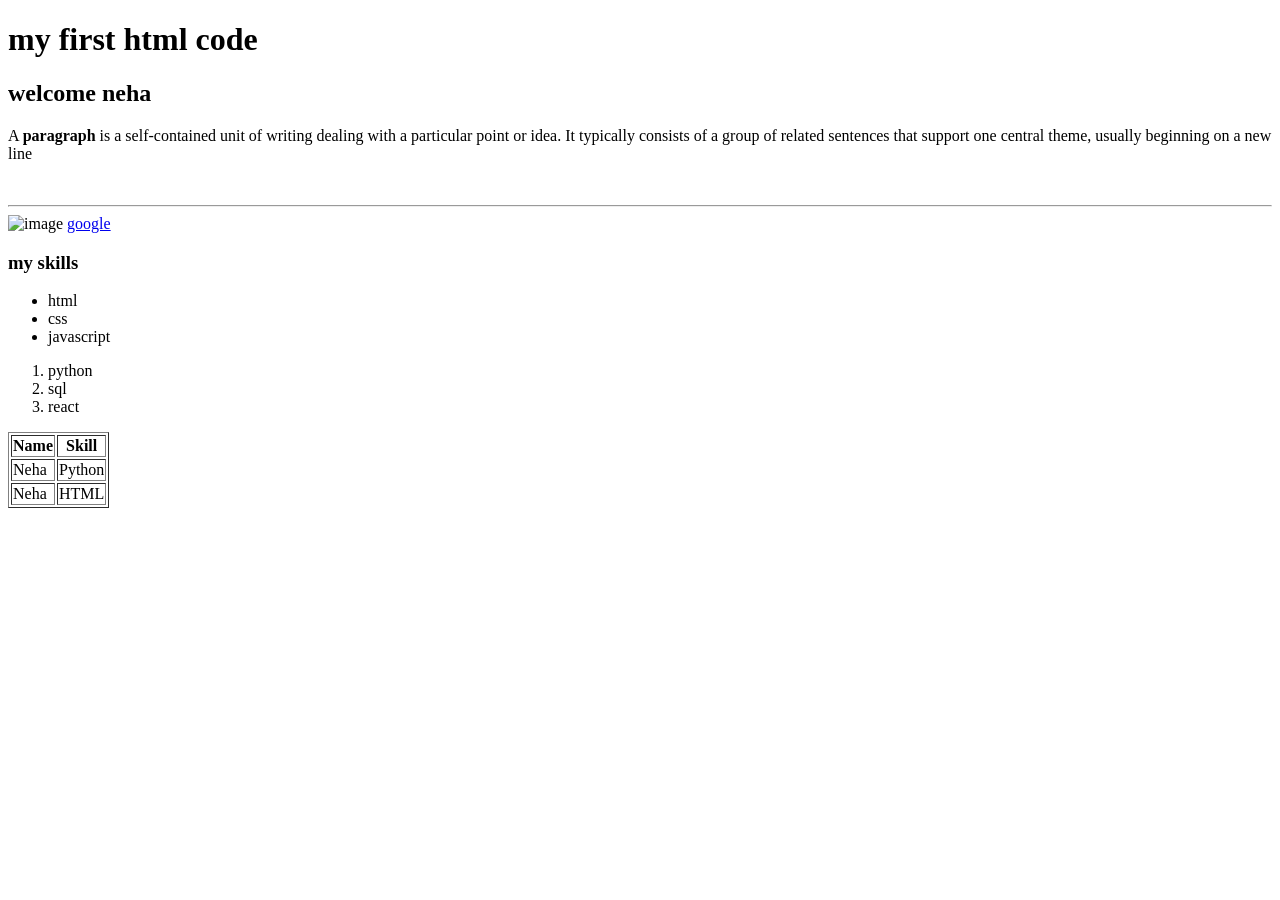
==== HTML/index.html @ 84ade1d7 "Create index.html" ====
<!DOCTYPE html>
<html>
    <head>
        <title>welcome to the blog</title>
        
    </head>
    <body>
   <h1>my first html code</h1>
        <h2>welcome neha</h2>
        <p>A <b>paragraph</b> is a self-contained unit of writing
             dealing with a particular point or idea. 
            It typically consists of a group of related sentences 
            that support one central theme, usually beginning on a new 
            line</p>
            <br>
            <hr>
            <img src="neha.jpg" alt="image">
            <a href="https://www.google.com/search?sca_esv=d8ad4d1a78452d8c&rlz=1C1CHBF_enIN1112IN1128&sxsrf=APpeQnv0PdrIIGHkWjNytH9EM8i64iuRYw:1782315786480&udm=2&fbs=[base64]&q=paragraph&sa=X&ved=2ahUKEwjhkdLam6CVAxUPsVYBHfJEBUMQtKgLegQIGhAB&biw=598&bih=598&dpr=1.5#sv=CAMSURoyKhBlLUlZeFdrSmMyZzFsaWNNMg5JWXhXa0pjMmcxbGljTToONVFrajBjOEZCcVFPZU0gBCoXCgFzEhBlLUlZeFdrSmMyZzFsaWNNGAEwARgHIM_UtIMKSggQARgBIAEoAQ">google</a>
            <h3>my skills</h3>
            <ul>
                <li> html</li>
                <li>css</li>
                <li>javascript</li>
            </ul>
            <ol>
                <li>python</li>
                <li>sql</li>
                <li>react</li>
            </ol>
            <table border="1">
    <tr>
        <th>Name</th>
        <th>Skill</th>
    </tr>

    <tr>
        <td>Neha</td>
        <td>Python</td>
    </tr>

    <tr>
        <td>Neha</td>
        <td>HTML</td>
    </tr>
</table>
    </body>
</html>
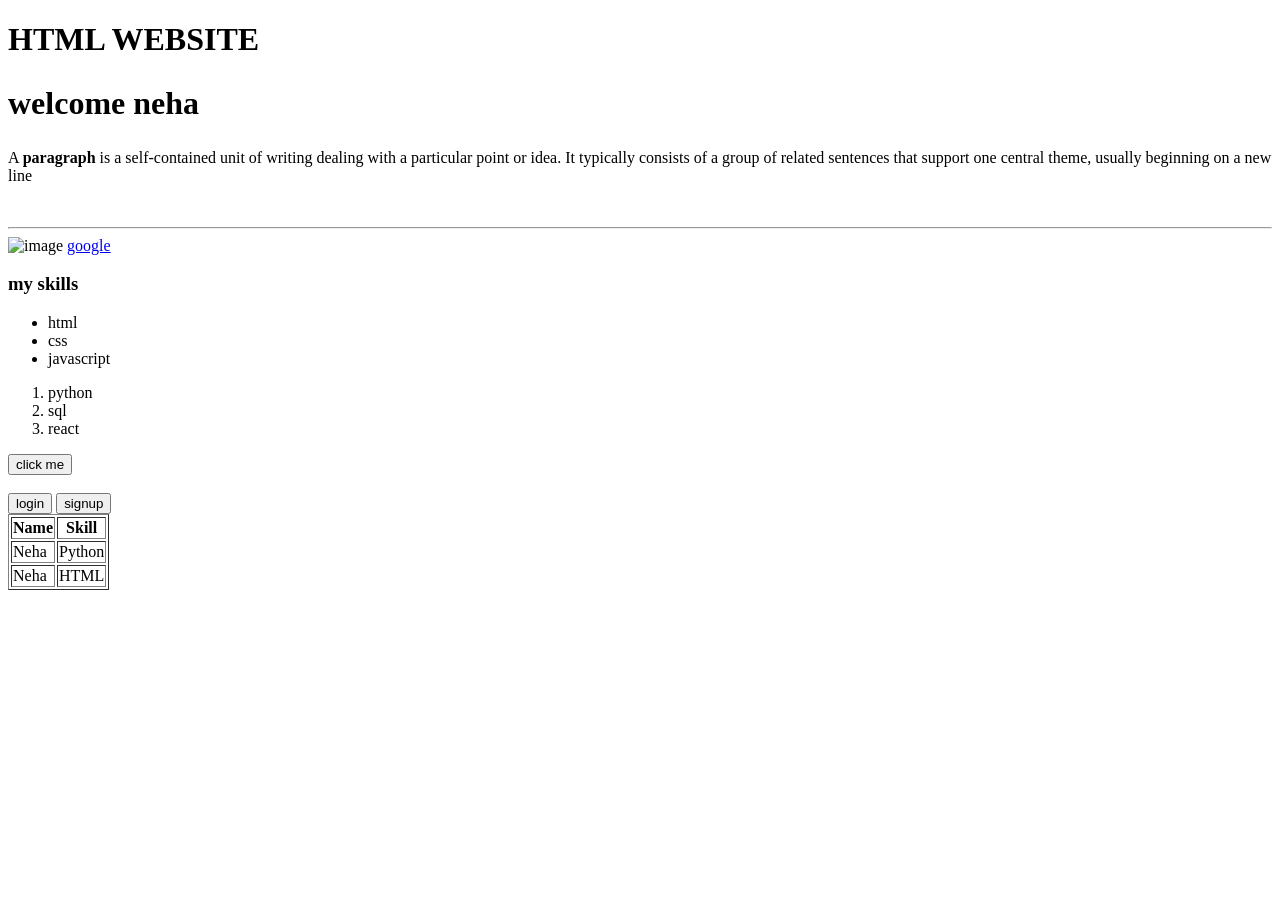
==== commit f1e3b558: "Update index.html" ====
--- a/HTML/index.html
+++ b/HTML/index.html
@@ -2,11 +2,11 @@
 <html>
     <head>
         <title>welcome to the blog</title>
-        
+        <link rel="stylesheet" href="style.css">
     </head>
     <body>
-   <h1>my first html code</h1>
-        <h2>welcome neha</h2>
+   <h1>HTML WEBSITE </h1>
+        <h2 style="font-size:xx-large;">welcome neha</h2>
         <p>A <b>paragraph</b> is a self-contained unit of writing
              dealing with a particular point or idea. 
             It typically consists of a group of related sentences 
@@ -27,7 +27,15 @@
                 <li>sql</li>
                 <li>react</li>
             </ol>
-            <table border="1">
+            <button>click me</button>
+            <br>
+
+            <br>
+            <div>
+            <button>login</button>
+            <button>signup</button>
+            </div>
+        <table border ="1"> 
     <tr>
         <th>Name</th>
         <th>Skill</th>
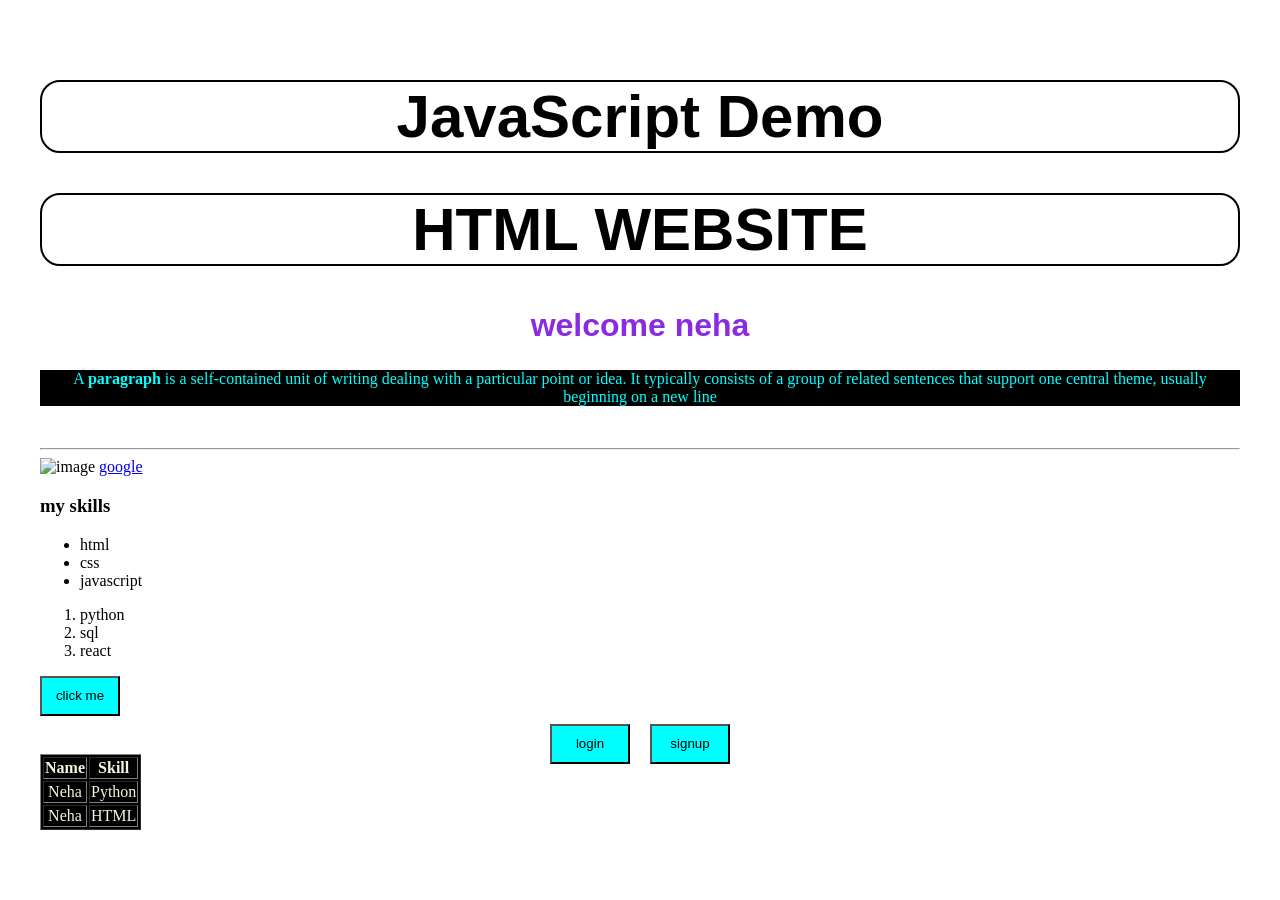
==== commit 1569ba2e: "Update index.html" ====
--- a/HTML/index.html
+++ b/HTML/index.html
@@ -1,10 +1,16 @@
 <!DOCTYPE html>
 <html>
     <head>
+         <title>JS Demo</title>
         <title>welcome to the blog</title>
         <link rel="stylesheet" href="style.css">
     </head>
     <body>
+        <h1>JavaScript Demo</h1>
+
+<script src="script.js"></script>
+
+
    <h1>HTML WEBSITE </h1>
         <h2 style="font-size:xx-large;">welcome neha</h2>
         <p>A <b>paragraph</b> is a self-contained unit of writing
--- a/HTML/style.css
+++ b/HTML/style.css
@@ -0,0 +1,52 @@
+body{
+    background-color:white;
+    padding: 20px;
+    margin:20px;
+}
+button{
+    background-color: aqua;
+    color: black;
+    width:80px;
+    height:40px;}
+    button:hover{
+        background-color: brown;
+    }
+    div{
+        
+        display:flex;
+        justify-content:center;
+        align-items:center;
+        gap:20px;
+        height:20px;
+        
+    }
+h1{
+    color:black;
+    font-family: Arial;
+    font-size:60px;
+    font-weight: bolder;
+    text-align: center;
+    border: 2px solid black;
+border-radius:20px;}
+h2{
+    color: blueviolet;
+    font-family: Arial;
+    font-size:x-large;
+    font-weight: bolder;
+    text-align: center;
+}
+p{
+    color: aqua;
+    background-color: black;
+    font-family:Cambria, Cochin, Georgia, Times, 'Times New Roman', serif;
+    text-align:center; 
+}
+table{
+    background-color: black;
+    color: beige;
+    text-align:center;
+}
+img{
+    width: 300px;;
+    height: 300px;;
+}
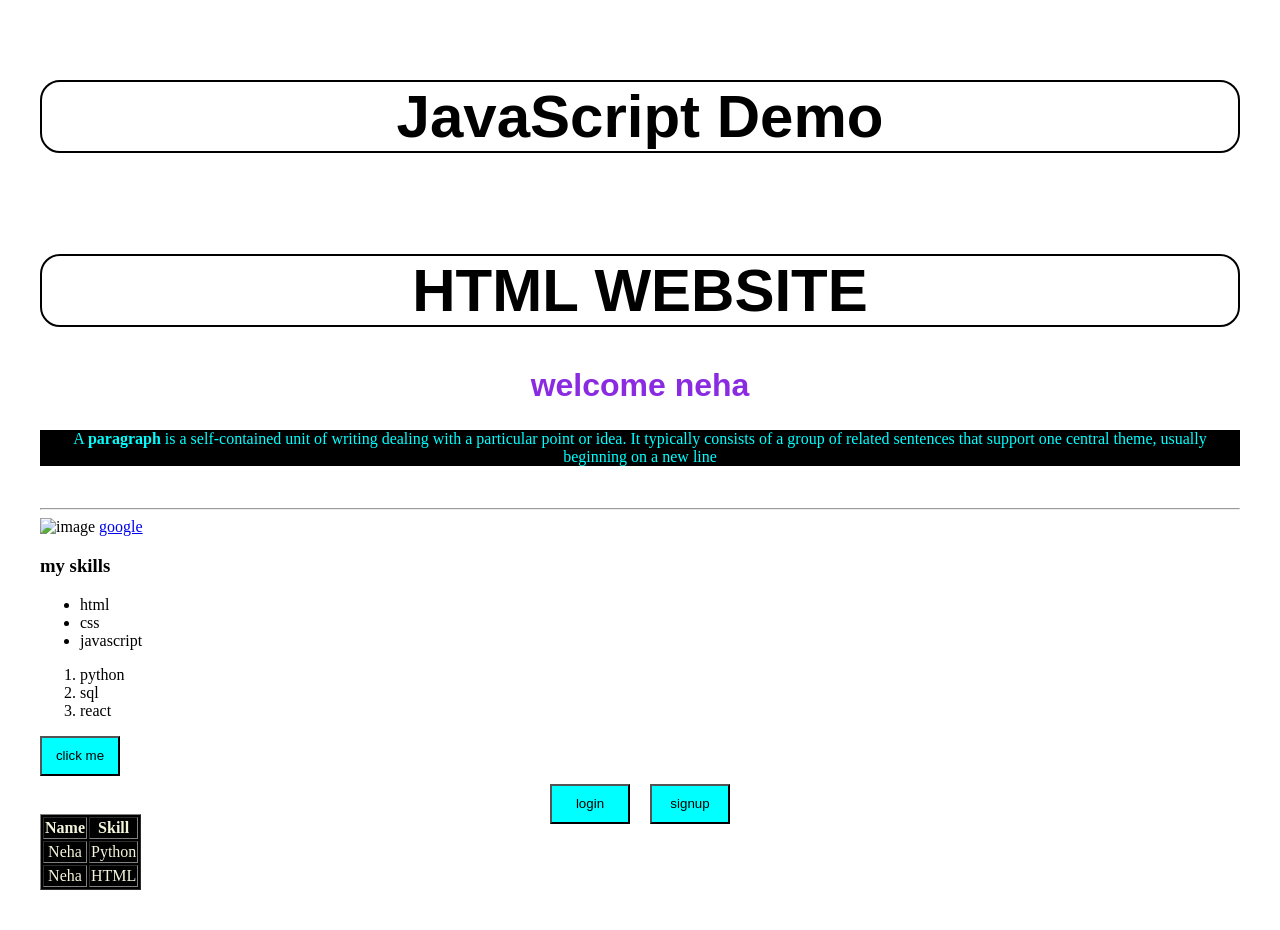
==== commit 6849a795: "Update index.html" ====
--- a/HTML/index.html
+++ b/HTML/index.html
@@ -10,7 +10,7 @@
 
 <script src="script.js"></script>
 
-
+<div class="container"></div>
    <h1>HTML WEBSITE </h1>
         <h2 style="font-size:xx-large;">welcome neha</h2>
         <p>A <b>paragraph</b> is a self-contained unit of writing
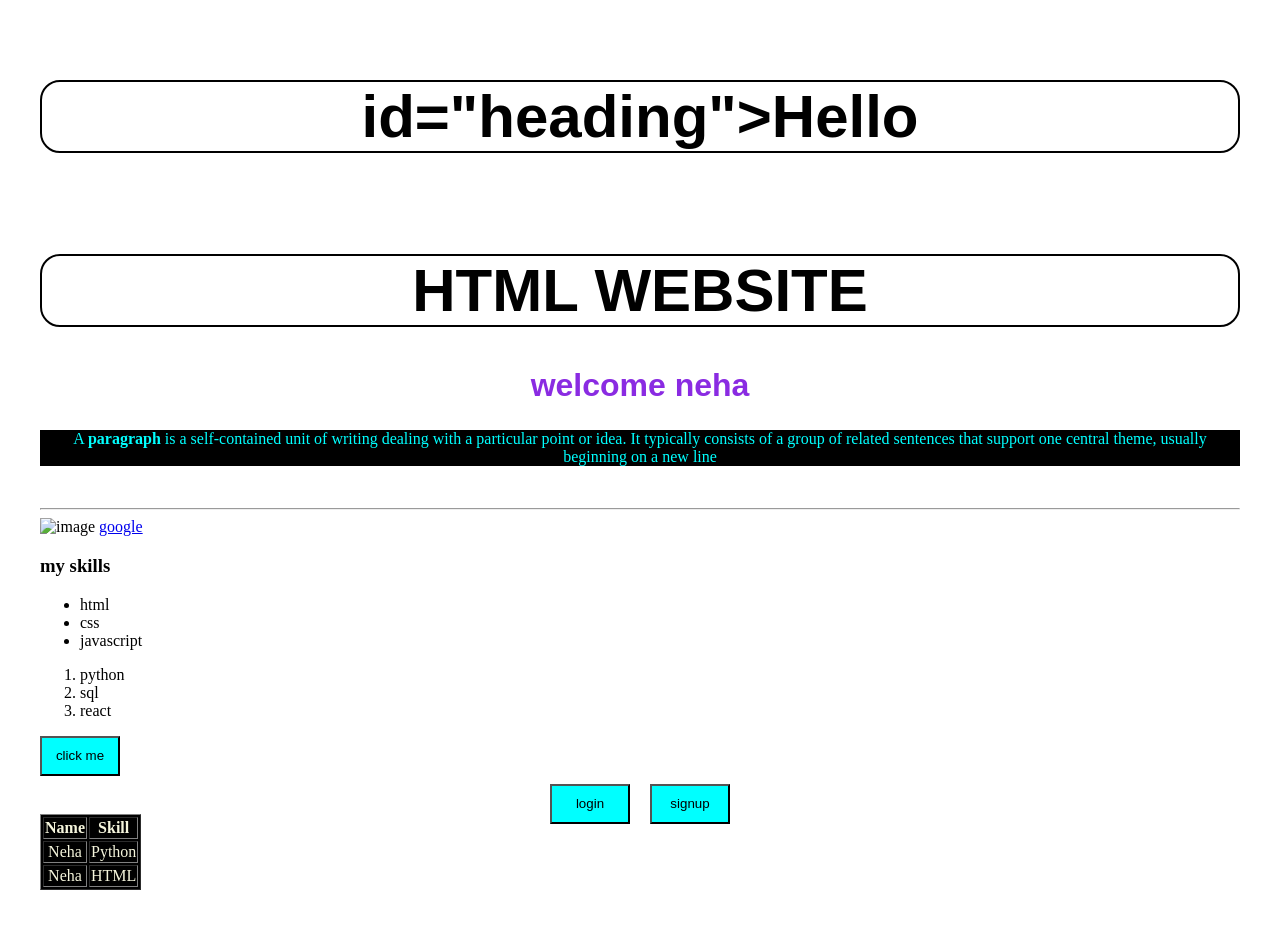
==== commit 644c499a: "Update index.html" ====
--- a/HTML/index.html
+++ b/HTML/index.html
@@ -5,12 +5,15 @@
         <title>welcome to the blog</title>
         <link rel="stylesheet" href="style.css">
     </head>
-    <body>
-        <h1>JavaScript Demo</h1>
+ 
+       
+        <h1>id="heading">Hello</h1>
 
 <script src="script.js"></script>
+<body>
 
 <div class="container"></div>
+
    <h1>HTML WEBSITE </h1>
         <h2 style="font-size:xx-large;">welcome neha</h2>
         <p>A <b>paragraph</b> is a self-contained unit of writing
@@ -33,7 +36,7 @@
                 <li>sql</li>
                 <li>react</li>
             </ol>
-            <button>click me</button>
+            <button onclick="showmessage()">click me</button>
             <br>
 
             <br>
--- a/HTML/style.css
+++ b/HTML/style.css
@@ -3,6 +3,14 @@
     padding: 20px;
     margin:20px;
 }
+.container{
+    display:flex;
+    flex-direction:row;
+    justify-content:center;
+    align-items:center;
+    gap: 20px
+    align;
+    flex-wrap:wrap;}
 button{
     background-color: aqua;
     color: black;
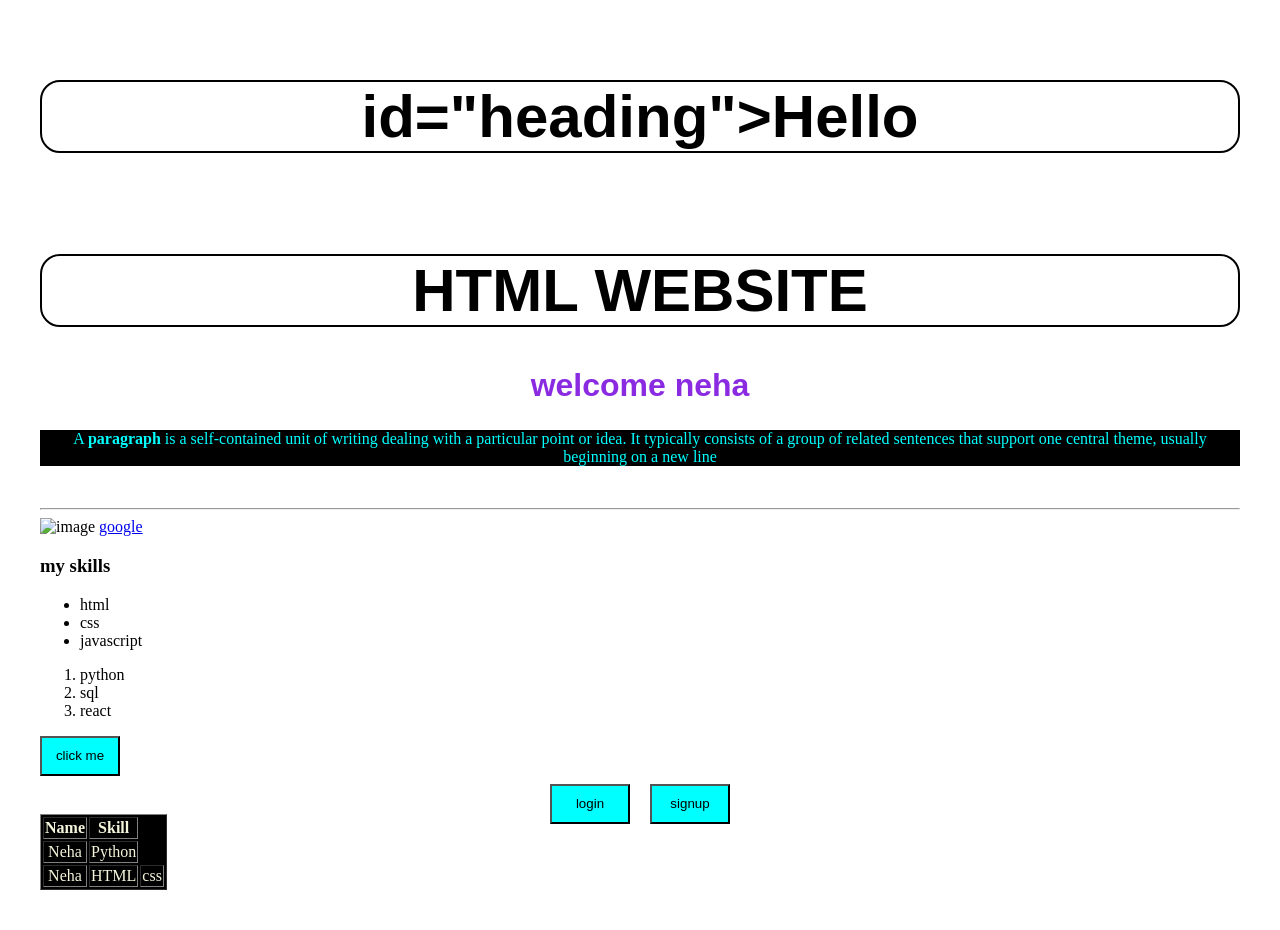
==== commit d10ee794: "Update index.html" ====
--- a/HTML/index.html
+++ b/HTML/index.html
@@ -58,6 +58,7 @@
     <tr>
         <td>Neha</td>
         <td>HTML</td>
+        <td>css</td>
     </tr>
 </table>
     </body>
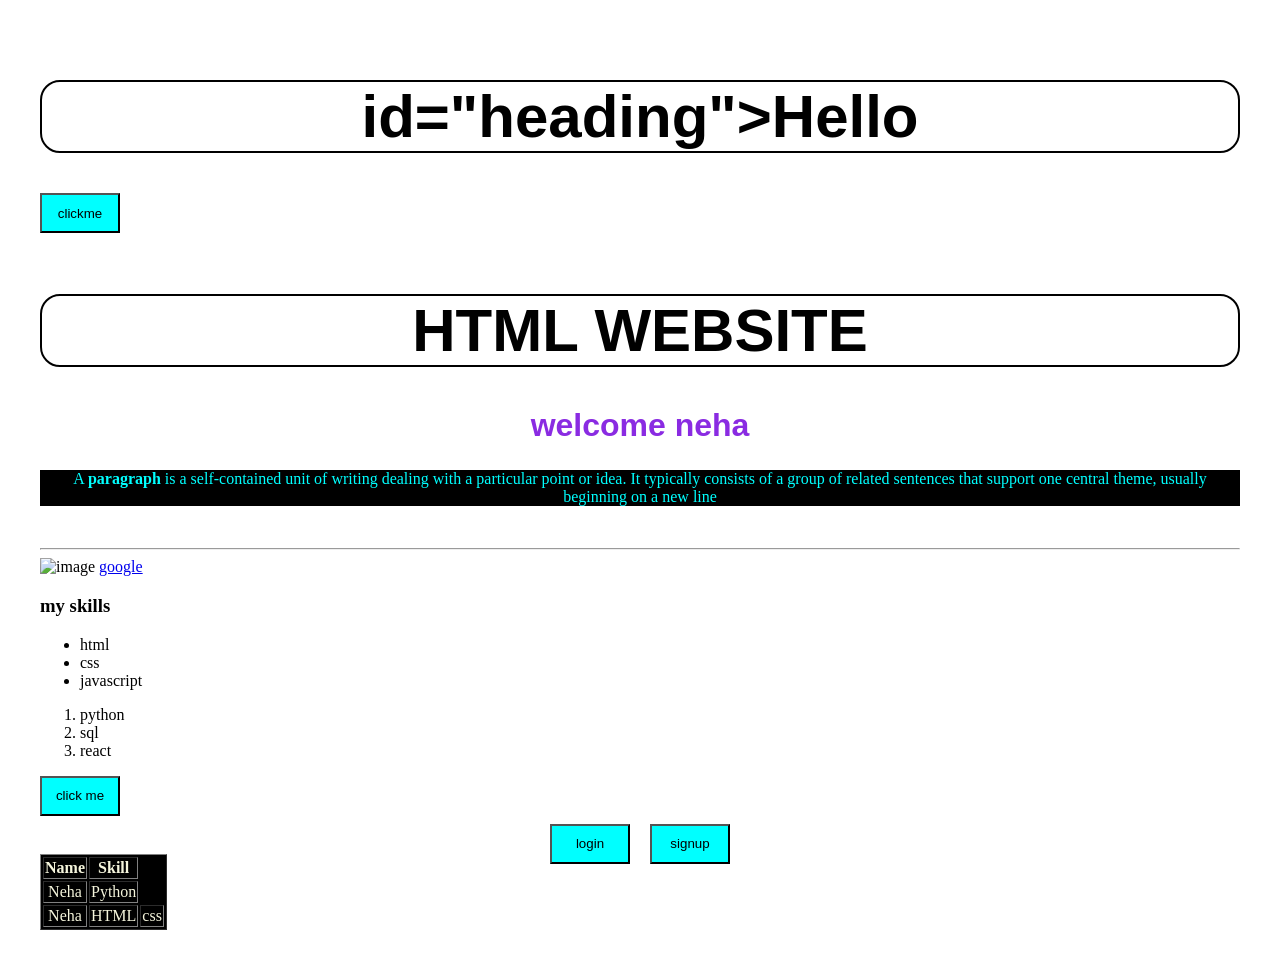
==== commit be600a4b: "Update index.html" ====
--- a/HTML/index.html
+++ b/HTML/index.html
@@ -11,7 +11,7 @@
 
 <script src="script.js"></script>
 <body>
-
+<button onclick="showmessage()">clickme</button>
 <div class="container"></div>
 
    <h1>HTML WEBSITE </h1>
